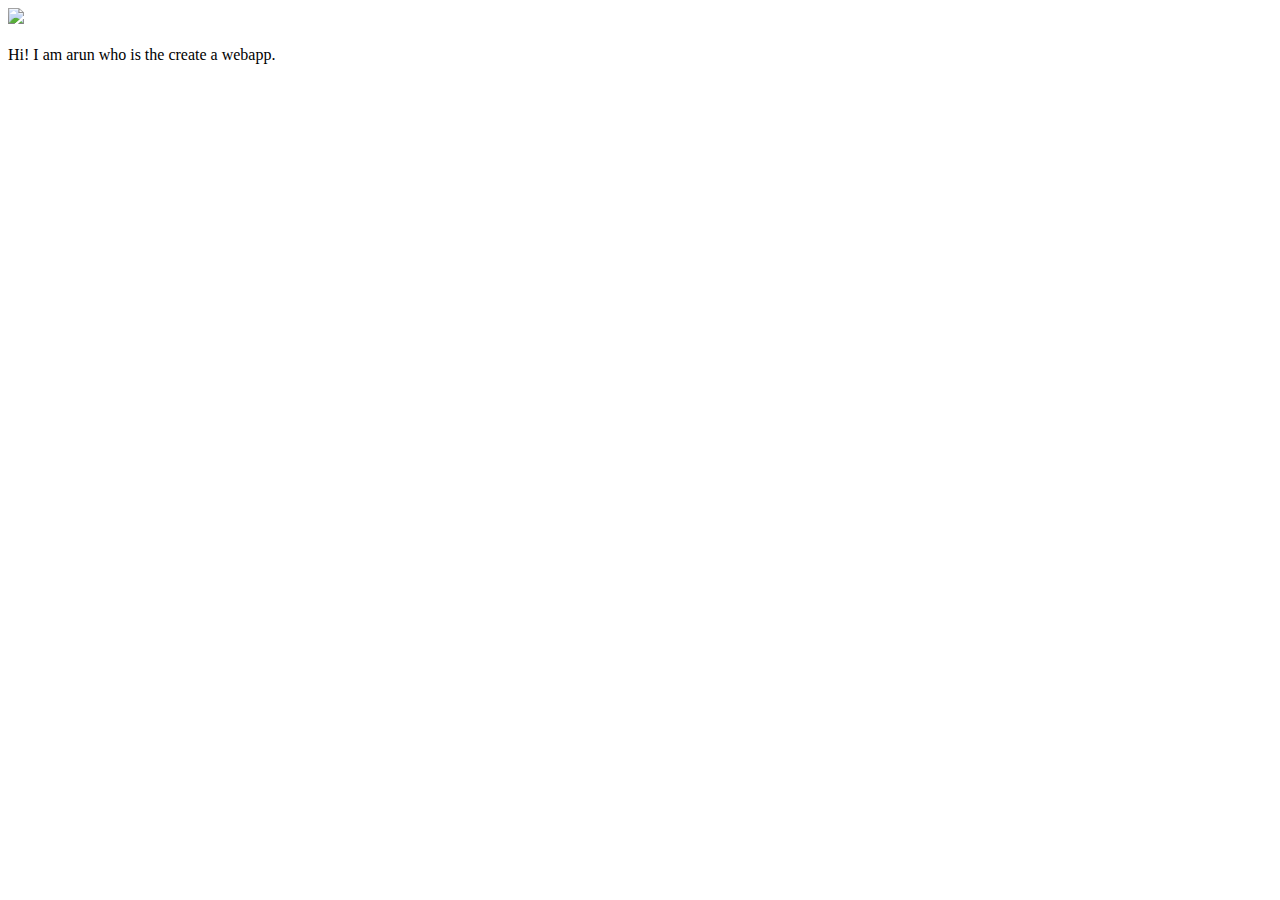
==== ui/index.html @ 97bf56b1 "[imad-console] Updates ui/index.html" ====
<!doctype html>
<html>
    <head>
        <link href="/ui/style.css" rel="stylesheet" />
    </head>
    <body>
        <div class="center">
            <img src="/ui/madi.png" class="img-medium"/>
        </div>
        <br>
        <div class="center text-big bold">
            Hi! I am arun who is the create a webapp.
        </div>
        <script type="text/javascript" src="/ui/main.js">
        </script>
    </body>
</html>
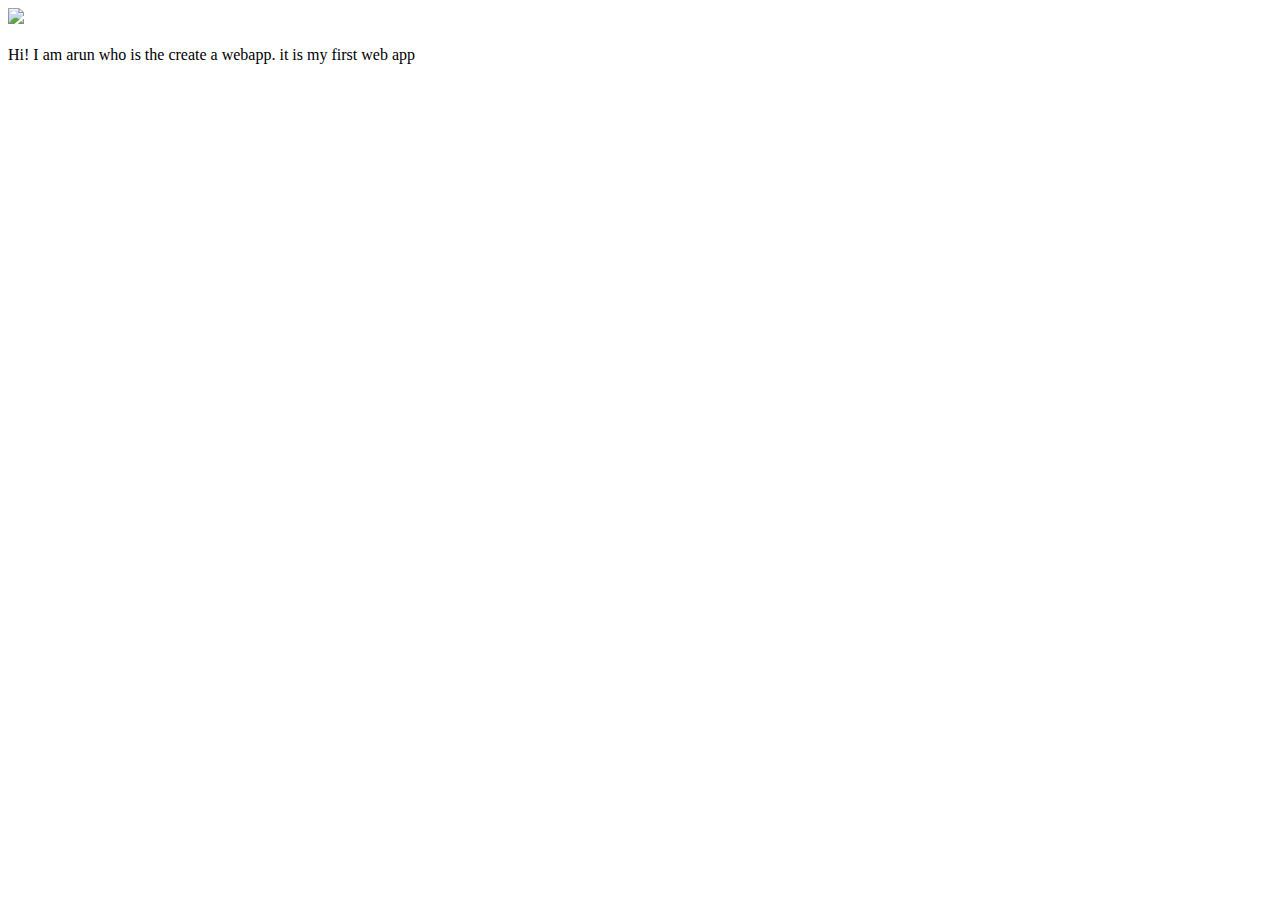
==== commit 68da648a: "[imad-console] Updates ui/index.html" ====
--- a/ui/index.html
+++ b/ui/index.html
@@ -10,6 +10,7 @@
         <br>
         <div class="center text-big bold">
             Hi! I am arun who is the create a webapp.
+            <h>it is my first web app</h>
         </div>
         <script type="text/javascript" src="/ui/main.js">
         </script>
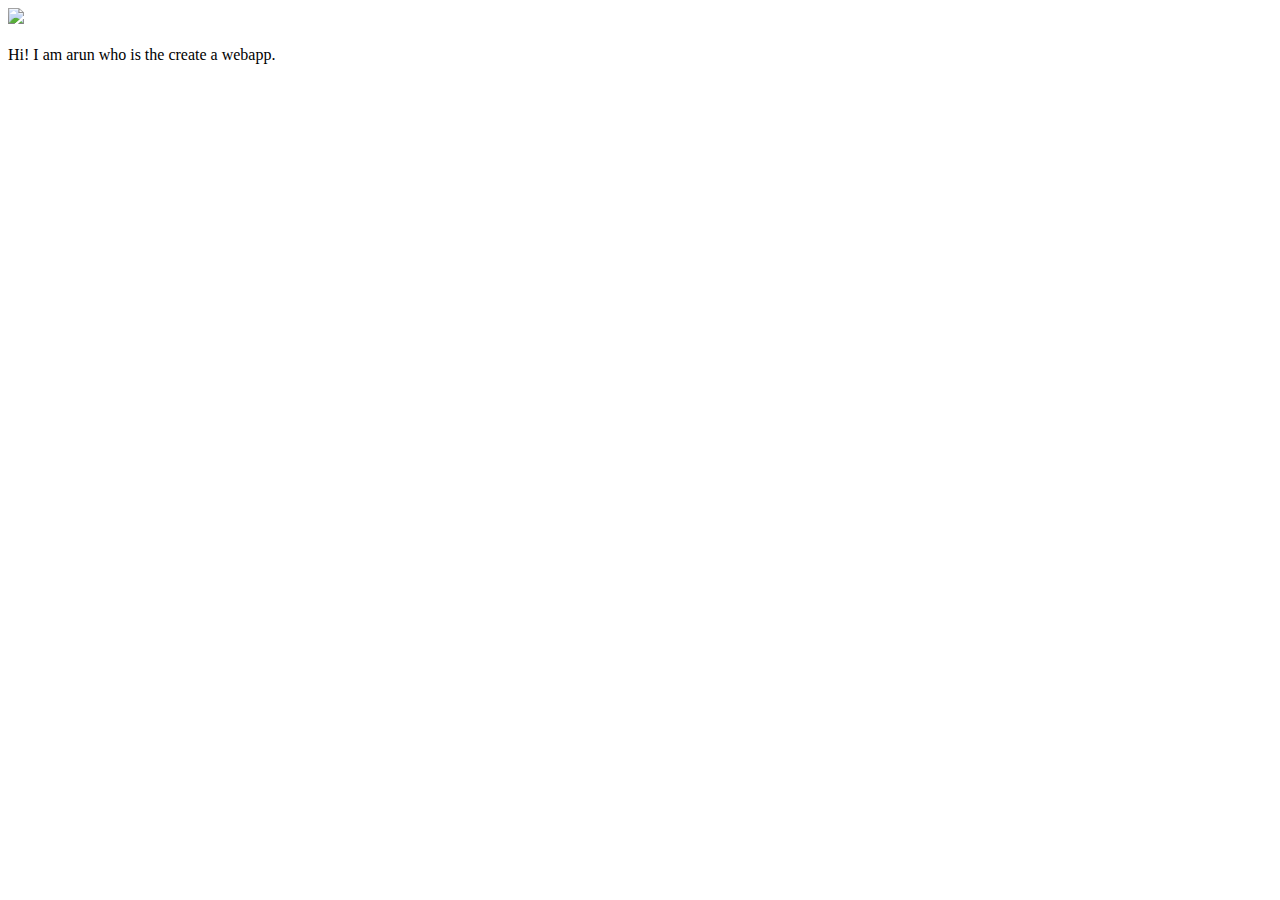
==== commit 2ffeece2: "[imad-console] Updates ui/index.html" ====
--- a/ui/index.html
+++ b/ui/index.html
@@ -10,8 +10,7 @@
         <br>
         <div class="center text-big bold">
             Hi! I am arun who is the create a webapp.
-            <h>it is my first web app</h>
-        </div>
+        
         <script type="text/javascript" src="/ui/main.js">
         </script>
     </body>
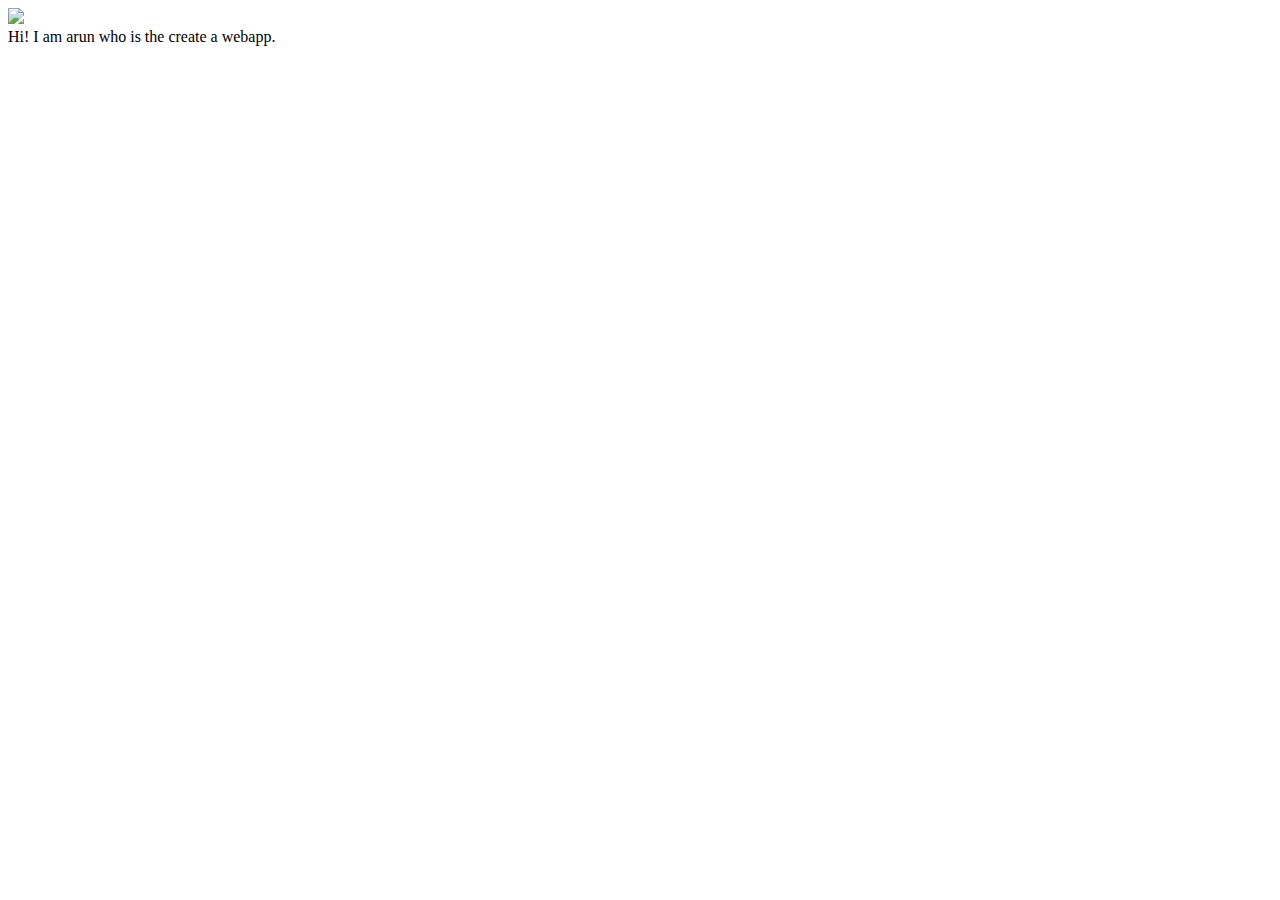
==== commit ebf29e00: "[imad-console] Updates ui/index.html" ====
--- a/ui/index.html
+++ b/ui/index.html
@@ -6,10 +6,11 @@
     <body>
         <div class="center">
             <img src="/ui/madi.png" class="img-medium"/>
-        </div>
+        
         <br>
         <div class="center text-big bold">
             Hi! I am arun who is the create a webapp.
+        </br>
         
         <script type="text/javascript" src="/ui/main.js">
         </script>
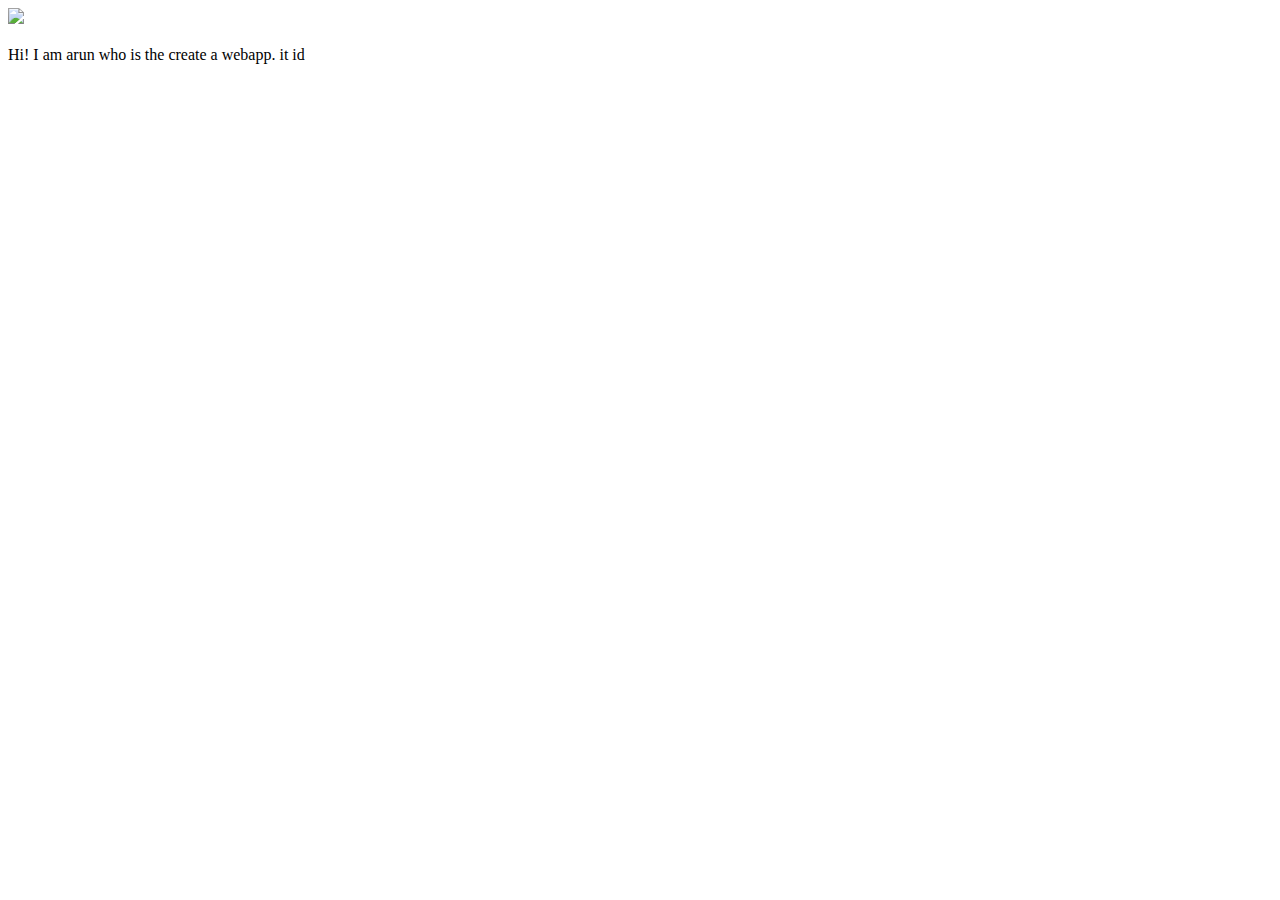
==== commit 1d9d11af: "[imad-console] Updates ui/index.html" ====
--- a/ui/index.html
+++ b/ui/index.html
@@ -6,11 +6,13 @@
     <body>
         <div class="center">
             <img src="/ui/madi.png" class="img-medium"/>
-        
+        </div>
         <br>
         <div class="center text-big bold">
             Hi! I am arun who is the create a webapp.
-        </br>
+            it id
+            </div>
+        
         
         <script type="text/javascript" src="/ui/main.js">
         </script>
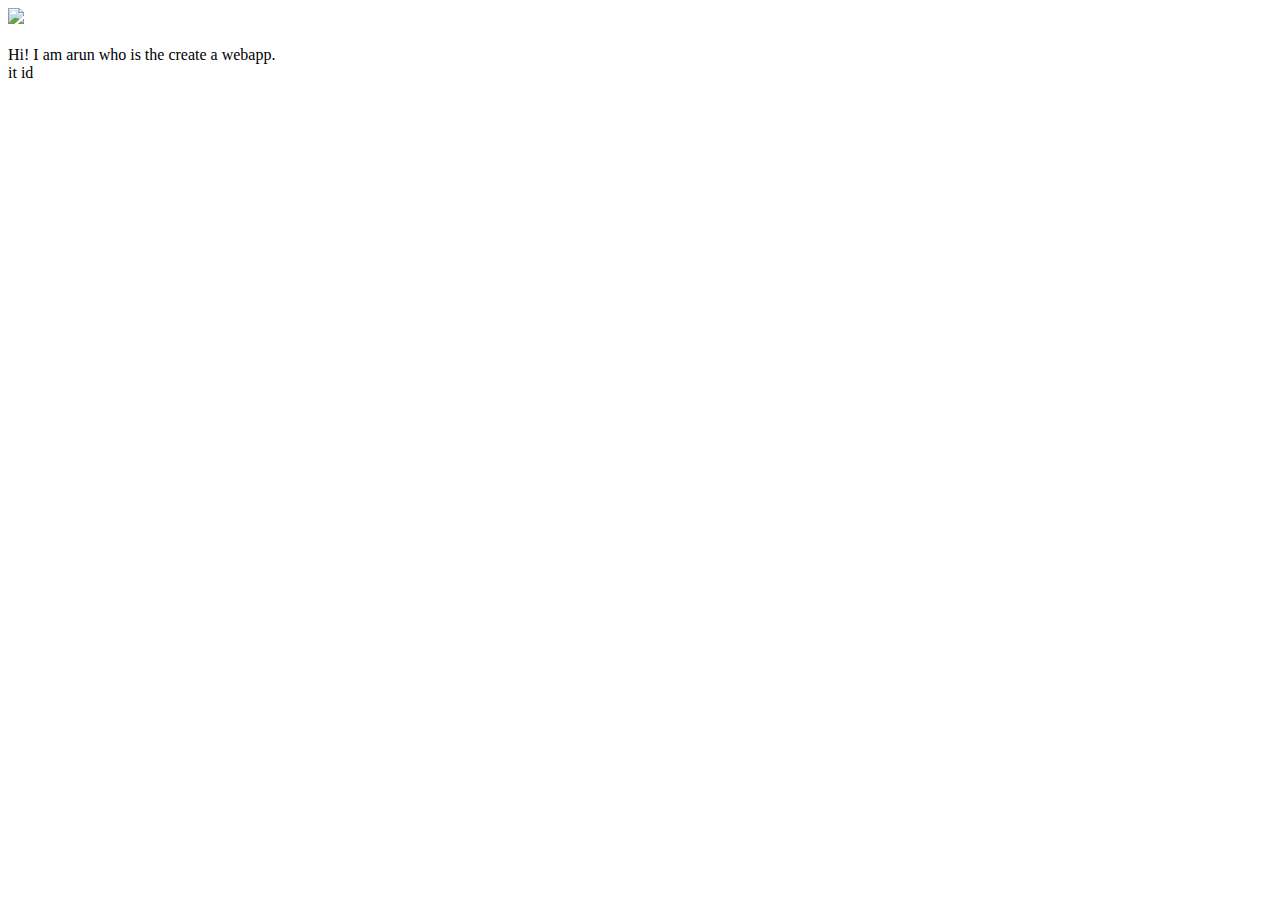
==== commit a8f58887: "[imad-console] Updates ui/index.html" ====
--- a/ui/index.html
+++ b/ui/index.html
@@ -9,7 +9,7 @@
         </div>
         <br>
         <div class="center text-big bold">
-            Hi! I am arun who is the create a webapp.
+            Hi! I am arun who is the create a webapp.<br>
             it id
             </div>
         
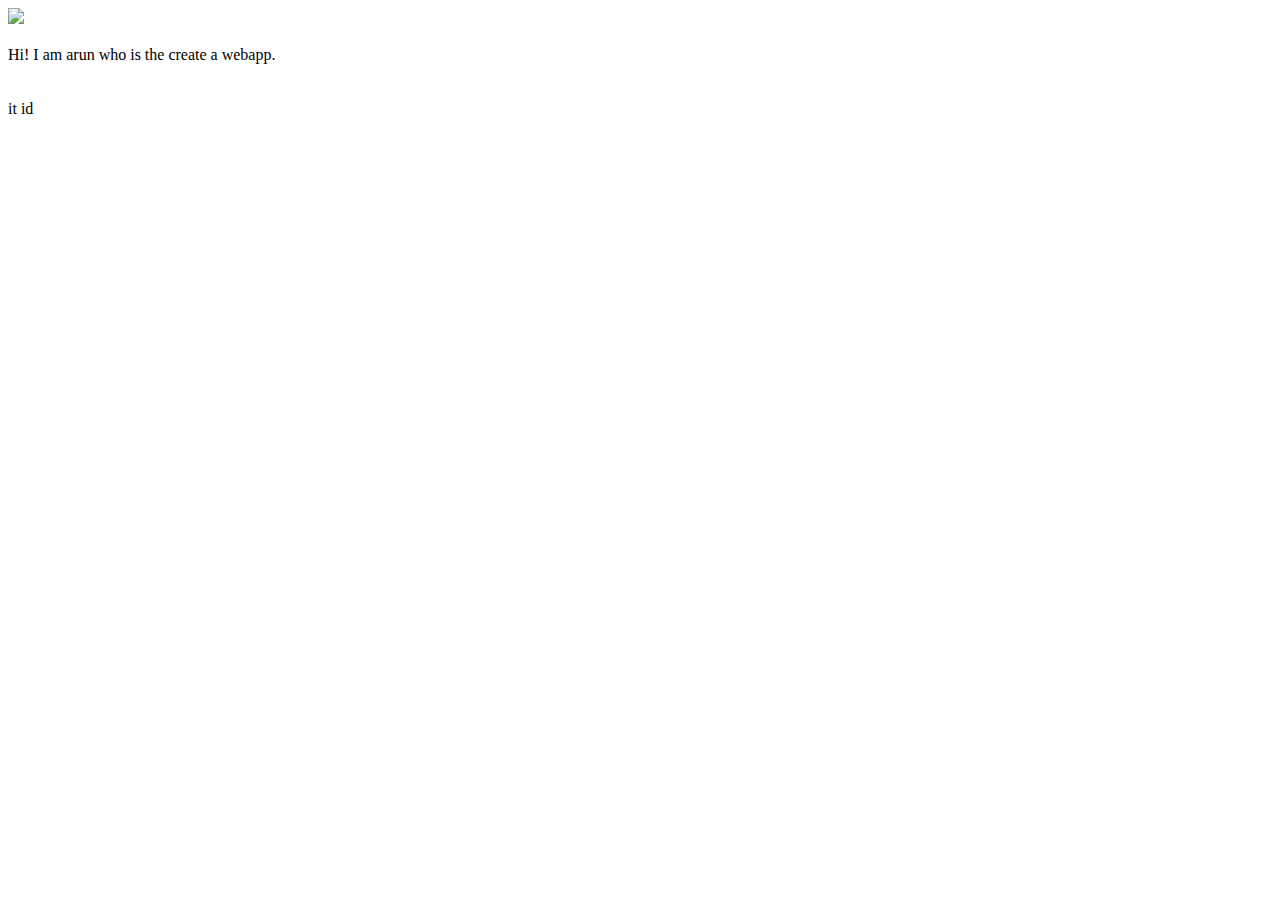
==== commit d6635f43: "[imad-console] Updates ui/index.html" ====
--- a/ui/index.html
+++ b/ui/index.html
@@ -9,7 +9,7 @@
         </div>
         <br>
         <div class="center text-big bold">
-            Hi! I am arun who is the create a webapp.<br>
+            Hi! I am arun who is the create a webapp.<br><br><br>
             it id
             </div>
         
